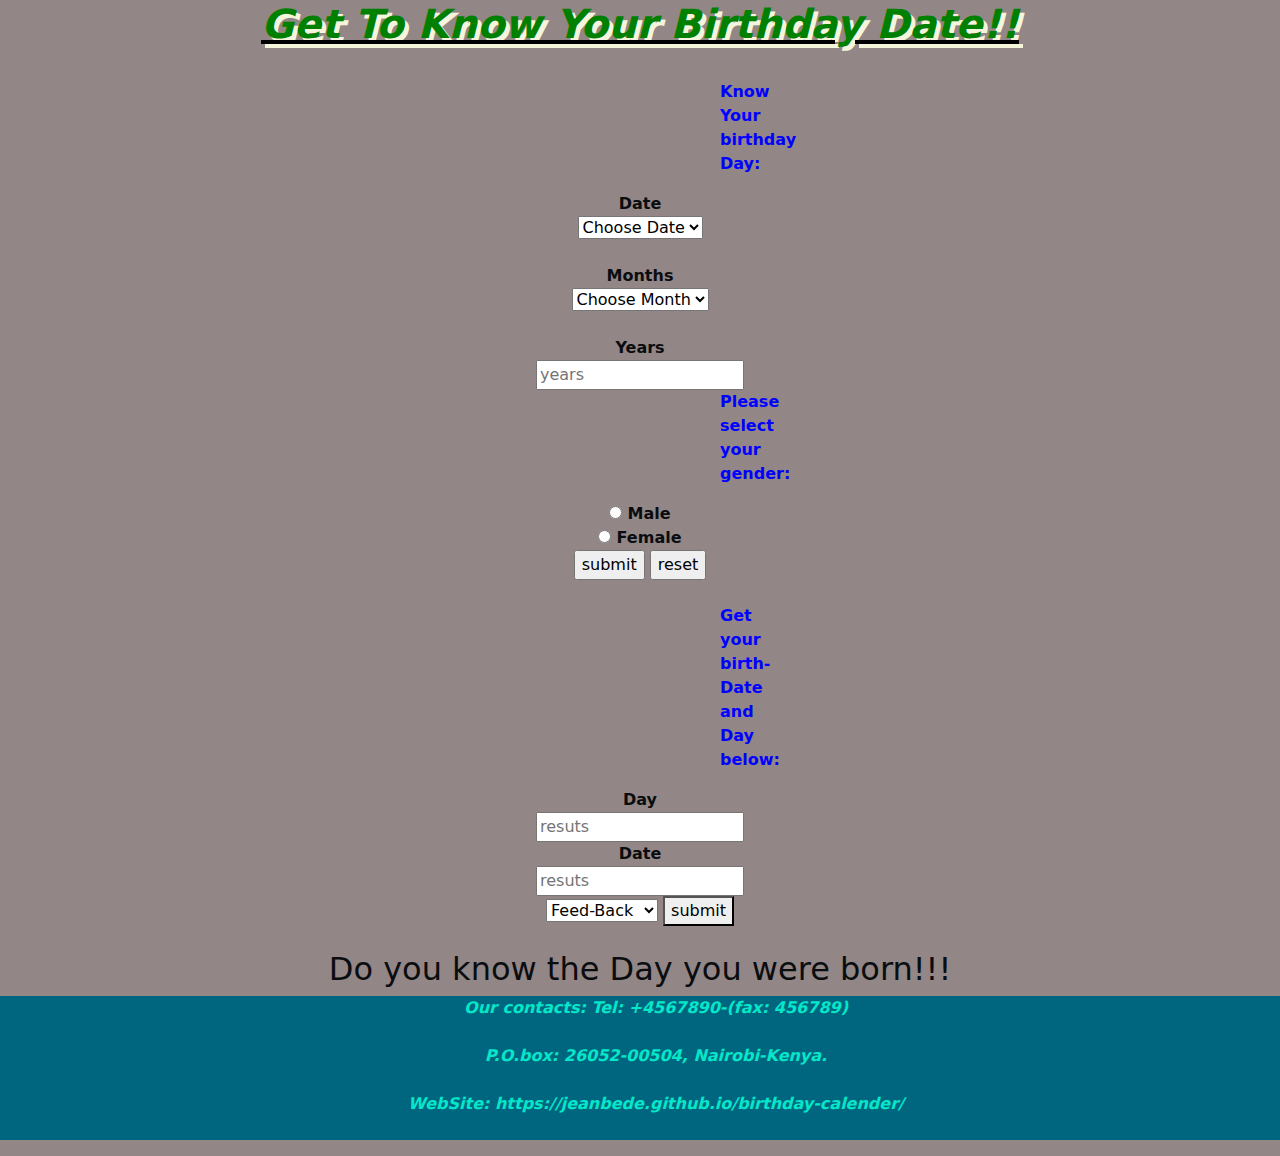
==== index.html @ f8cf27e4 "ading styes in the website" ====
<!DOCTYPE html>
<html lang="en">
<head>
    <meta charset="UTF-8">
    <meta name="viewport" content="width=device-width, initial-scale=1.0">
    <title>Birthday-calender</title>
   
    <link href="bootstrap/bootstrap.css" type="text/css" rel="stylesheet">
    <link rel="stylesheet" type="text/css" href="css/styles.css">

</head>
<body>
        <h1>Get to know your birthday date!!</h1><br>

    <p><strong>Know Your birthday Day:</strong></p>

    <form>
   <strong>Date</strong><br>
  
   <select>   
        <option value="0">Choose Date</option>

       <option>1</option>
        <option>2</option>
        <option>3</option>
        <option>4</option>
        <option>5</option>
        <option>6</option>
        <option>7</option>
        <option>8</option>
        <option>9</option>
        <option>11</option>
        <option>12</option>
        <option>13</option>
        <option>14</option>
        <option>15</option>
        <option>16</option>
        <option>17</option>
        <option>18</option>
        <option>19</option>
        <option>20</option>
        <option>21</option>
        <option>22</option>
        <option>23</option>
        <option>24</option>
        <option>25</option>
        <option>26</option>
        <option>27</option>
        <option>28</option>
        <option>29</option>
        <option>30</option>
        <option>31</option>
        </select><br><br>
 
    <strong>Months</strong><br>
    <select>
   
    <option value="0">Choose Month</option>
        <option value="1">January</option>
        <option value="2">February</option>
        <option value="3">March</option>
        <option value="4">April</option>
        <option value="5">May</option>
        <option value="6">June</option>
        <option value="7">July</option>
        <option value="8">August</option>
        <option value="9">September</option>
        <option value="10">October</option>
        <option value="11">November</option>
        <option value="12">December</option>
    </select><br><br>

    <strong>Years</strong><br>
    <input type="number"  placeholder="years"><br>
    
        <p><strong>Please select your gender:</strong></p>
        
        <input type="radio" name="gender" id="male" value="male">
        <label for="male"><strong>Male</strong></label><br>
        <input type="radio" name="gender" id="female"  value="female">
        <label for="female"><strong>Female</strong></label><br>          
    <input type="submit" value="submit">
    <input type="reset" value="reset"><br><br>
  
    <!-- onclick="alert('My Birth Day!!!!')" -->
    <!-- onclick="alert('My Birth Day!!!!')" -->

<p><strong>Get your birth-Date and Day  below:</strong></p>
<strong>Day</strong> <br>
<input type="text" name="days" placeholder="resuts"><br>

<strong>Date</strong><br>
<input type="text" name="date" placeholder="resuts"><br>
<select>
    <option value="1">Feed-Back</option>
    <option value="2">Satisfied !</option>
    <option value="3">Unsatisfied</option>
</select>
<button type="submit" >submit</button><br><br>
</form>

<!-- onclick="alert('Thank you!!')" -->
<footer>
    <h2>Do you know the Day you were born!!!</h2>
<ul class="slogan">
   <li> Our contacts: Tel: +4567890-(fax: 456789)</li><br>
    <li>P.O.box: 26052-00504, Nairobi-Kenya.</li><br>
    <li>WebSite: https://jeanbede.github.io/birthday-calender/</li><br>
    </ul>
    </footer>
    <script src="js/script.js" type="text/javascript"></script>
</body>
</html>
---- css/styles.css ----
h1{
    font-style: italic;
    text-transform: capitalize;
    color: green;
    text-shadow: 2px rgb(3, 21, 37);
    text-align: center;
    font-weight: bold; 
}
p {
    margin-top: 0;
    margin-bottom: 1rem;
    color: blue;
    background-color: green;
    margin-left: 720px;
    margin-right: 720px;
    text-align: center;
}
h2:hover{
    color: rgb(241, 7, 7);
    background-color: rgb(6, 240, 240);
}
ul{
    color: rgb(5, 231, 201);
    background-color: rgb(0, 102, 128);
    list-style: none ;
    font-style: italic;
    font-weight: bold;
    }
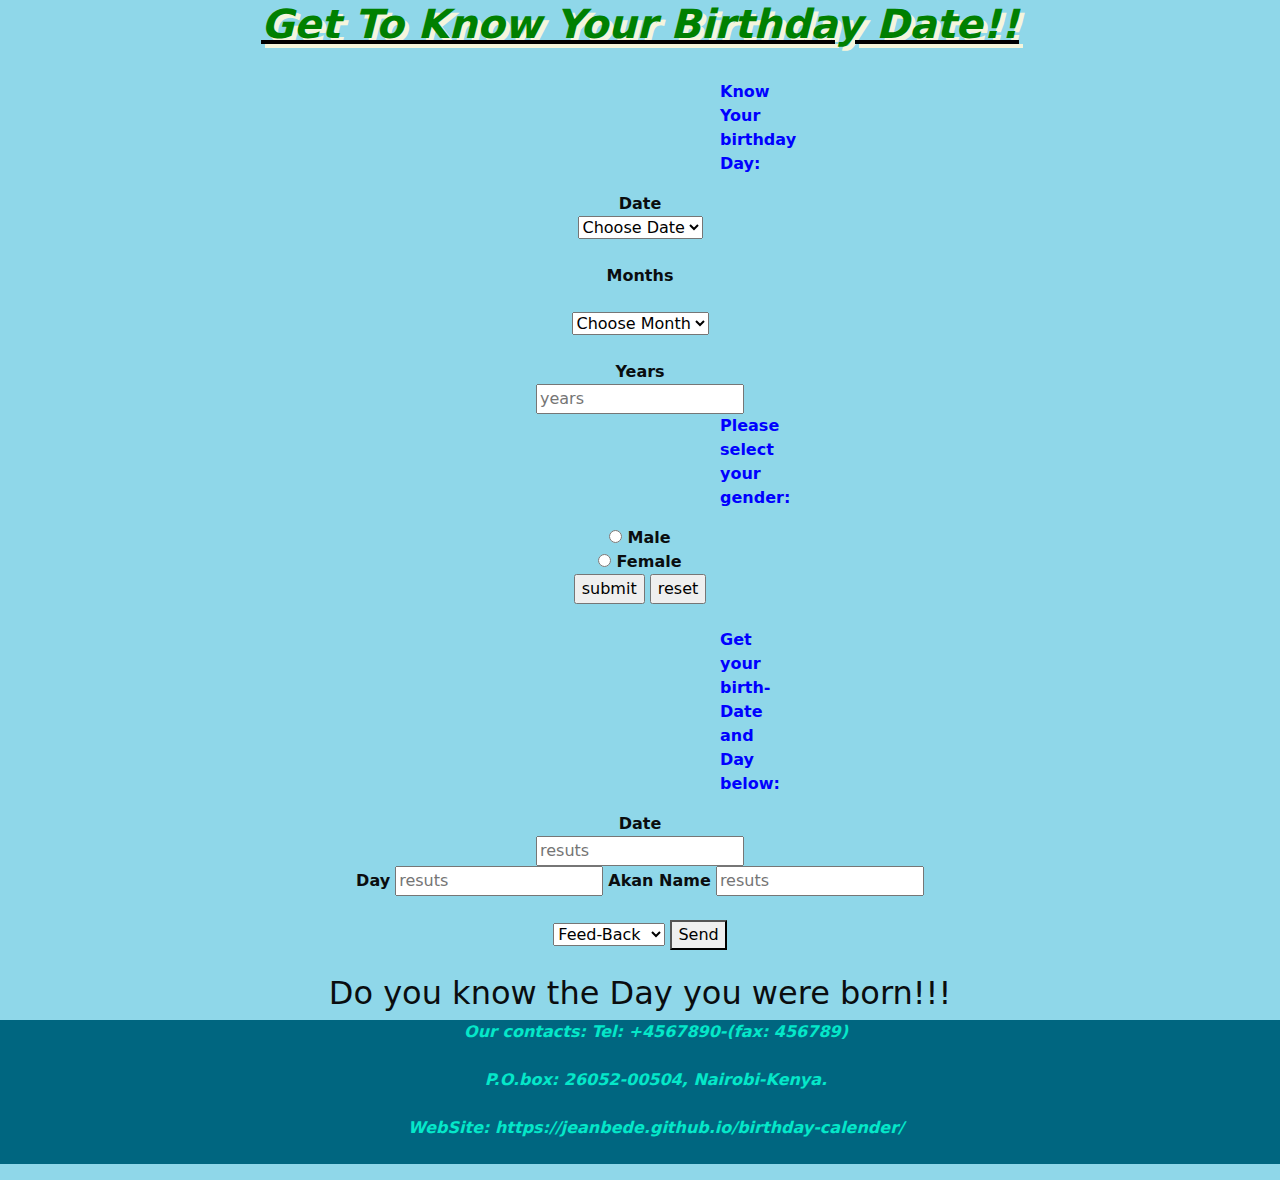
==== commit 95fe45ed: "ading styes in the website" ====
--- a/index.html
+++ b/index.html
@@ -19,7 +19,7 @@
   
    <select>   
         <option value="0">Choose Date</option>
-
+<date id="date">
        <option>1</option>
         <option>2</option>
         <option>3</option>
@@ -52,9 +52,11 @@
         <option>31</option>
         </select><br><br>
  
-    <strong>Months</strong><br>
+
+         <strong>Months </strong><br>
+    <Months id="months"><br>
+       
     <select>
-   
     <option value="0">Choose Month</option>
         <option value="1">January</option>
         <option value="2">February</option>
@@ -71,6 +73,7 @@
     </select><br><br>
 
     <strong>Years</strong><br>
+    <years id="years">
     <input type="number"  placeholder="years"><br>
     
         <p><strong>Please select your gender:</strong></p>
@@ -79,27 +82,34 @@
         <label for="male"><strong>Male</strong></label><br>
         <input type="radio" name="gender" id="female"  value="female">
         <label for="female"><strong>Female</strong></label><br>          
-    <input type="submit" value="submit">
+    <input type="submit" value= "submit">
     <input type="reset" value="reset"><br><br>
   
     <!-- onclick="alert('My Birth Day!!!!')" -->
     <!-- onclick="alert('My Birth Day!!!!')" -->
 
 <p><strong>Get your birth-Date and Day  below:</strong></p>
-<strong>Day</strong> <br>
-<input type="text" name="days" placeholder="resuts"><br>
 
 <strong>Date</strong><br>
 <input type="text" name="date" placeholder="resuts"><br>
+
+<strong>Day</strong> 
+<input type="text" name="days" placeholder="resuts">
+
+<strong>Akan Name</strong> 
+<input type="text" name="days" placeholder="resuts"><br><br>
+
+
+
 <select>
     <option value="1">Feed-Back</option>
     <option value="2">Satisfied !</option>
     <option value="3">Unsatisfied</option>
 </select>
-<button type="submit" >submit</button><br><br>
+<button type="submit" onclick="alert('Thank you!!')">Send</button><br><br>
 </form>
 
-<!-- onclick="alert('Thank you!!')" -->
+
 <footer>
     <h2>Do you know the Day you were born!!!</h2>
 <ul class="slogan">
--- a/css/styles.css
+++ b/css/styles.css
@@ -6,6 +6,22 @@
     text-align: center;
     font-weight: bold; 
 }
+
+body {
+    margin: 0;
+    font-family: var(--bs-font-sans-serif);
+    font-size: 1rem;
+    font-weight: 400;
+    line-height: 1.5;
+    color: #0a0d0f;
+    background-color: rgb(143, 215, 233);
+    -webkit-text-size-adjust: 100%;
+    -webkit-tap-highlight-color: rgba(0, 0, 0, 0);
+    text-align: center;
+  }
+
+
+
 p {
     margin-top: 0;
     margin-bottom: 1rem;
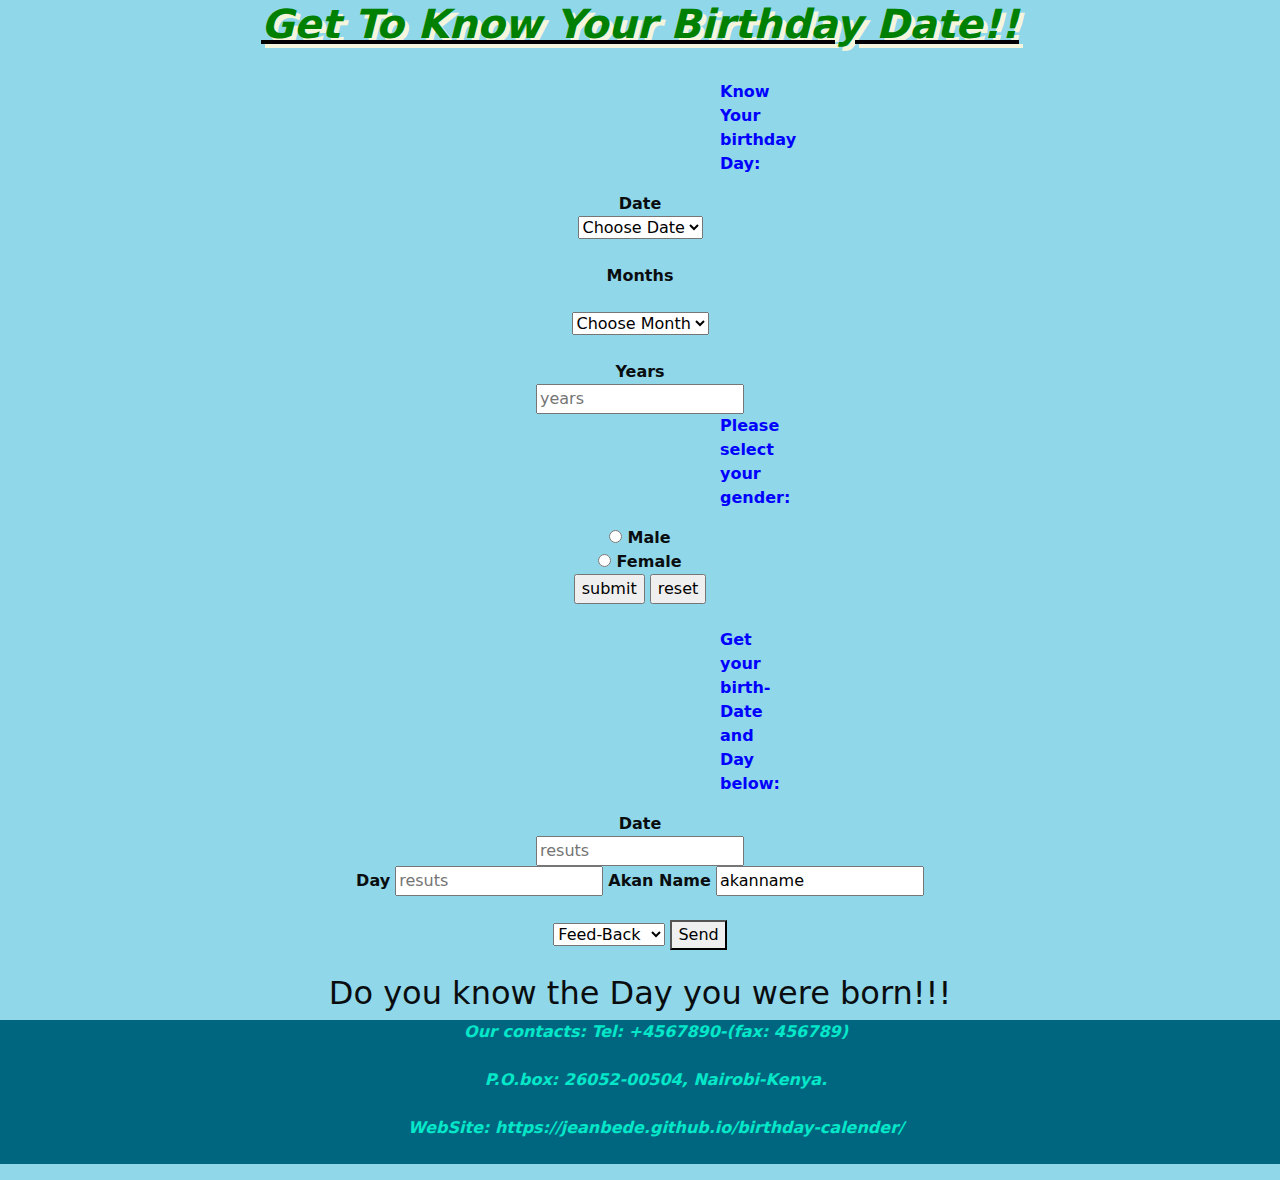
==== commit 41f5ae8b: "addinig modification to my files" ====
--- a/index.html
+++ b/index.html
@@ -14,91 +14,91 @@
 
     <p><strong>Know Your birthday Day:</strong></p>
 
-    <form>
+<form>
    <strong>Date</strong><br>
   
-   <select>   
+   <select>  
+
+    <div id="date">
+
         <option value="0">Choose Date</option>
-<date id="date">
-       <option>1</option>
-        <option>2</option>
-        <option>3</option>
-        <option>4</option>
-        <option>5</option>
-        <option>6</option>
-        <option>7</option>
-        <option>8</option>
-        <option>9</option>
-        <option>11</option>
-        <option>12</option>
-        <option>13</option>
-        <option>14</option>
-        <option>15</option>
-        <option>16</option>
-        <option>17</option>
-        <option>18</option>
-        <option>19</option>
-        <option>20</option>
-        <option>21</option>
-        <option>22</option>
-        <option>23</option>
-        <option>24</option>
-        <option>25</option>
-        <option>26</option>
-        <option>27</option>
-        <option>28</option>
-        <option>29</option>
-        <option>30</option>
-        <option>31</option>
+        <option value="1">1 </option>
+       <option value="2"> 2</option>
+       <option value="3"> 3</option>
+       <option value="4"> 4</option>
+       <option value="5"> 5</option>
+       <option value="6"> 6</option>
+       <option value="7"> 7</option>
+       <option value="8"> 8</option>
+       <option value="9"> 9</option>
+       <option value="10"> 10</option>
+       <option value="11"> 11</option>
+       <option value="12"> 12</option>
+       <option value="13"> 13</option>
+       <option value="14"> 14</option>
+       <option value="15"> 15</option>
+       <option value="16"> 16</option>
+       <option value="17"> 17</option>
+       <option value="18"> 18</option>
+       <option value="19"> 19</option>
+       <option value="20"> 20</option>
+       <option value="21"> 21</option>
+       <option value="22"> 22</option>
+       <option value="23"> 23</option>
+       <option value="24"> 24</option>
+       <option value="25"> 25</option>
+       <option value="26"> 26</option>
+       <option value="27"> 27</option>
+       <option value="28"> 28</option>
+       <option value="29"> 29</option>
+       <option value="30"> 30</option>
+       <option value="31"> 31</option>
+   
         </select><br><br>
  
 
          <strong>Months </strong><br>
-    <Months id="months"><br>
+    <div id="months"><br>
        
-    <select>
-    <option value="0">Choose Month</option>
-        <option value="1">January</option>
-        <option value="2">February</option>
-        <option value="3">March</option>
-        <option value="4">April</option>
-        <option value="5">May</option>
-        <option value="6">June</option>
-        <option value="7">July</option>
-        <option value="8">August</option>
-        <option value="9">September</option>
-        <option value="10">October</option>
-        <option value="11">November</option>
-        <option value="12">December</option>
+        <select>
+    <option value="Choose Month">Choose Month</option>
+        <option value="january">January</option>
+        <option value="february">February</option>
+        <option value="march">March</option>
+        <option value="april">April</option>
+        <option value="may">May</option>
+        <option value="june">June</option>
+        <option value="july">July</option>
+        <option value="august">August</option>
+        <option value="september">September</option>
+        <option value="october">October</option>
+        <option value="november">November</option>
+        <option value="december">December</option>
     </select><br><br>
 
     <strong>Years</strong><br>
-    <years id="years">
-    <input type="number"  placeholder="years"><br>
+    <div id="years">
+    <input type="number" min="1900" name="years"  placeholder="years"><br>
     
         <p><strong>Please select your gender:</strong></p>
-        
+        <p id="gender"></p>
         <input type="radio" name="gender" id="male" value="male">
         <label for="male"><strong>Male</strong></label><br>
         <input type="radio" name="gender" id="female"  value="female">
         <label for="female"><strong>Female</strong></label><br>          
-    <input type="submit" value= "submit">
-    <input type="reset" value="reset"><br><br>
-  
-    <!-- onclick="alert('My Birth Day!!!!')" -->
-    <!-- onclick="alert('My Birth Day!!!!')" -->
-
+    <input type="submit" value= "submit">   
+    <input type="reset" value="reset"><br><br>  
+    
 <p><strong>Get your birth-Date and Day  below:</strong></p>
 
 <strong>Date</strong><br>
-<input type="text" name="date" placeholder="resuts"><br>
+<input type="text" name="result1" placeholder="resuts"><br>
 
 <strong>Day</strong> 
-<input type="text" name="days" placeholder="resuts">
+<input type="text" name="result2" placeholder="resuts">
 
 <strong>Akan Name</strong> 
-<input type="text" name="days" placeholder="resuts"><br><br>
-
+<input type="text" name="akanname" value="akanname" placeholder="resuts"><br><br>
 
 
 <select>
@@ -118,6 +118,6 @@
     <li>WebSite: https://jeanbede.github.io/birthday-calender/</li><br>
     </ul>
     </footer>
-    <script src="js/script.js" type="text/javascript"></script>
+    <script src="js/script.js"></script>
 </body>
 </html>
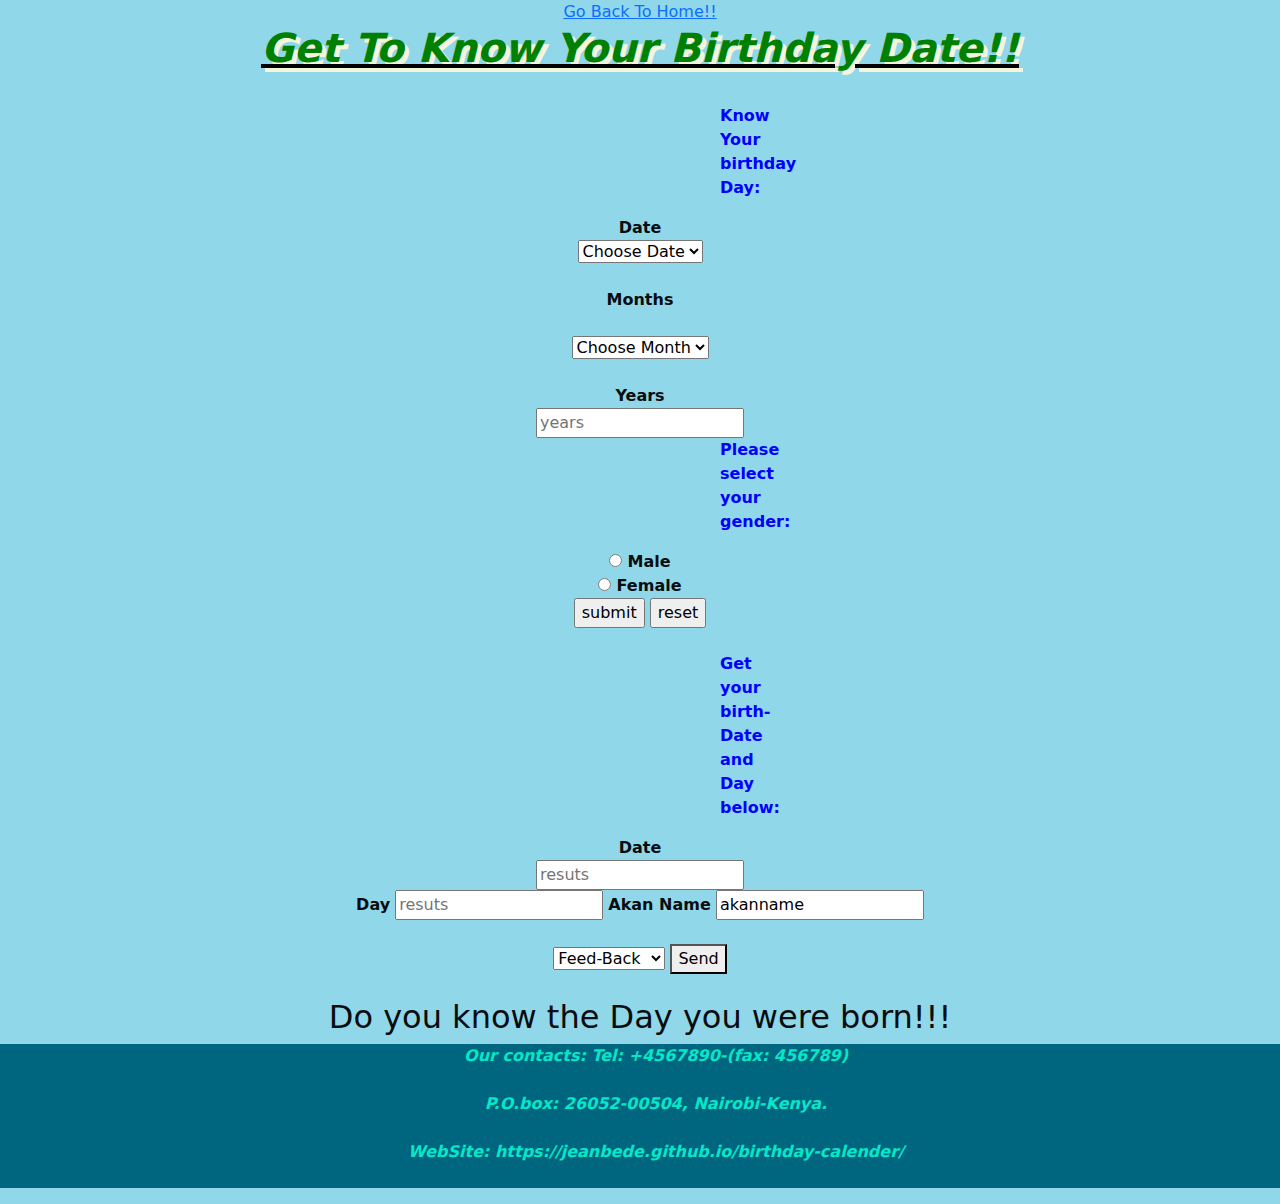
==== commit ba5a6bd1: "addinig files" ====
--- a/index.html
+++ b/index.html
@@ -10,6 +10,10 @@
 
 </head>
 <body>
+    <nav>
+        <a href="home.html">Go Back To Home!!</a>
+            </nav>
+
         <h1>Get to know your birthday date!!</h1><br>
 
     <p><strong>Know Your birthday Day:</strong></p>
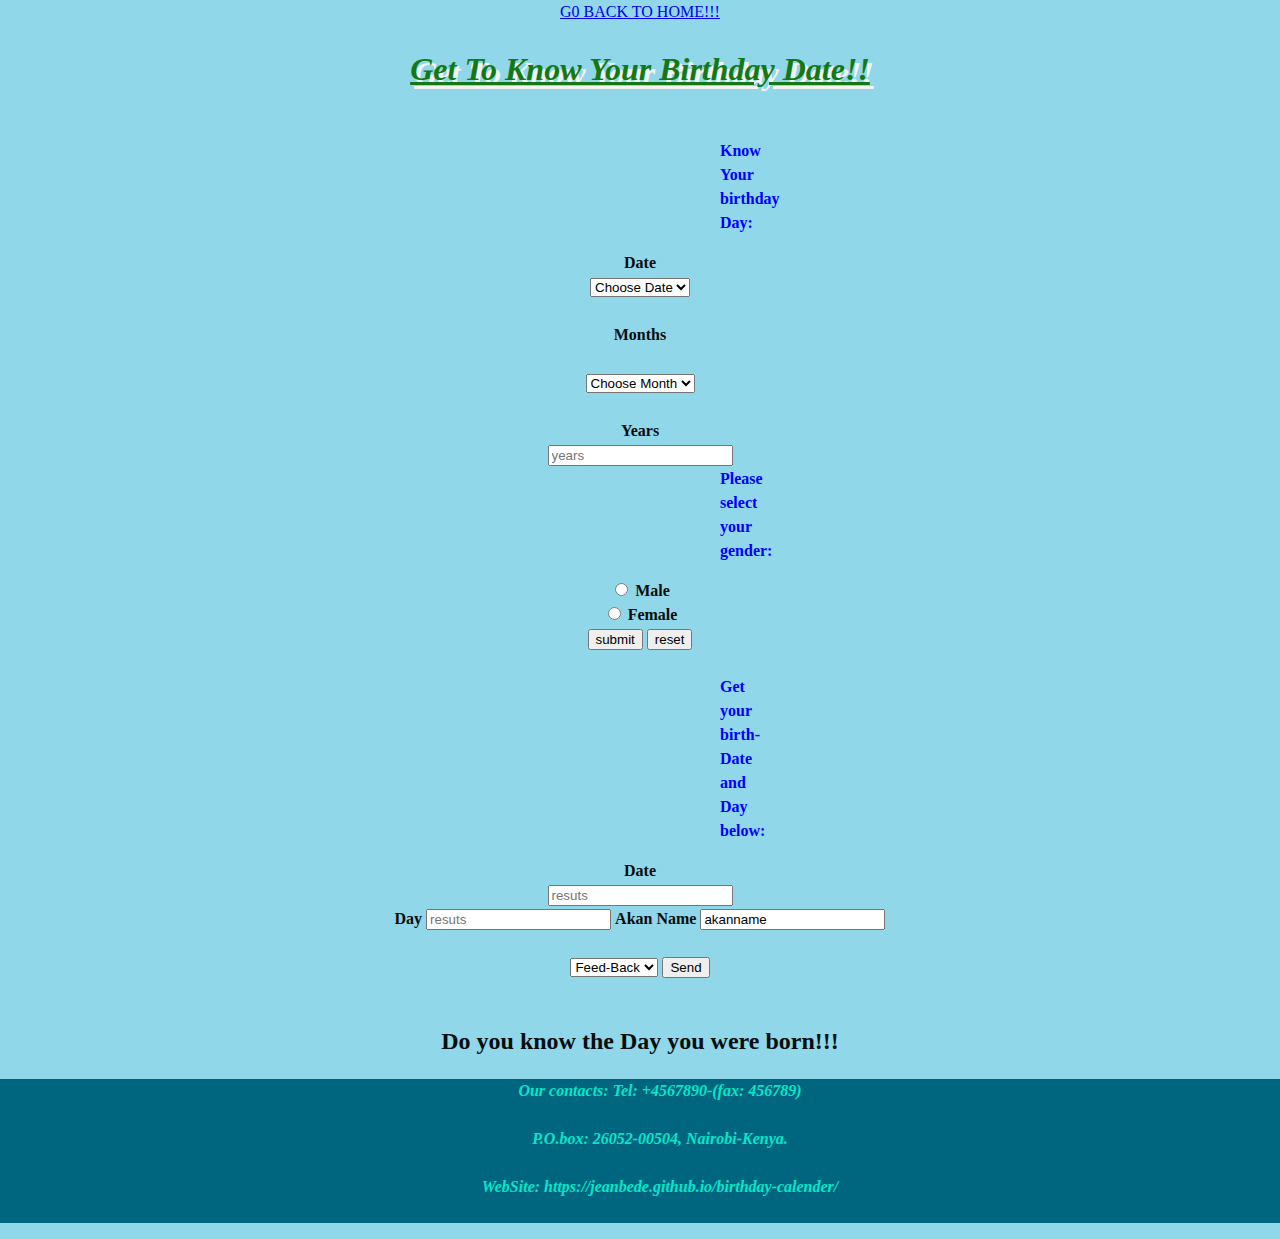
==== commit 4b28dc3f: "addinig files" ====
--- a/index.html
+++ b/index.html
@@ -5,13 +5,13 @@
     <meta name="viewport" content="width=device-width, initial-scale=1.0">
     <title>Birthday-calender</title>
    
-    <link href="bootstrap/bootstrap.css" type="text/css" rel="stylesheet">
+    <!-- <link href="bootstrap/bootstrap.css" type="text/css" rel="stylesheet"> -->
     <link rel="stylesheet" type="text/css" href="css/styles.css">
 
 </head>
 <body>
     <nav>
-        <a href="home.html">Go Back To Home!!</a>
+        <a href="home.html">G0 BACK TO HOME!!!</a>
             </nav>
 
         <h1>Get to know your birthday date!!</h1><br>
--- a/css/styles.css
+++ b/css/styles.css
@@ -1,10 +1,11 @@
 h1{
     font-style: italic;
     text-transform: capitalize;
-    color: green;
-    text-shadow: 2px rgb(3, 21, 37);
+    color: rgb(20, 121, 20);
+    text-shadow: 4px 4px rgb(245, 242, 242);
     text-align: center;
-    font-weight: bold; 
+    font-weight: bold;
+    text-decoration: underline;
 }
 
 body {
@@ -19,9 +20,6 @@
     -webkit-tap-highlight-color: rgba(0, 0, 0, 0);
     text-align: center;
   }
-
-
-
 p {
     margin-top: 0;
     margin-bottom: 1rem;
@@ -42,5 +40,14 @@
     font-style: italic;
     font-weight: bold;
     }
-    
-    
+    nav:hover{
+        background-color: #f2f1f7;
+        color: #0a0a0a;
+        margin-left: 850px;
+        margin-right: 850px;
+    }
+  .slogan:hover{
+font-size: large;
+font-weight: bold;
+
+  }
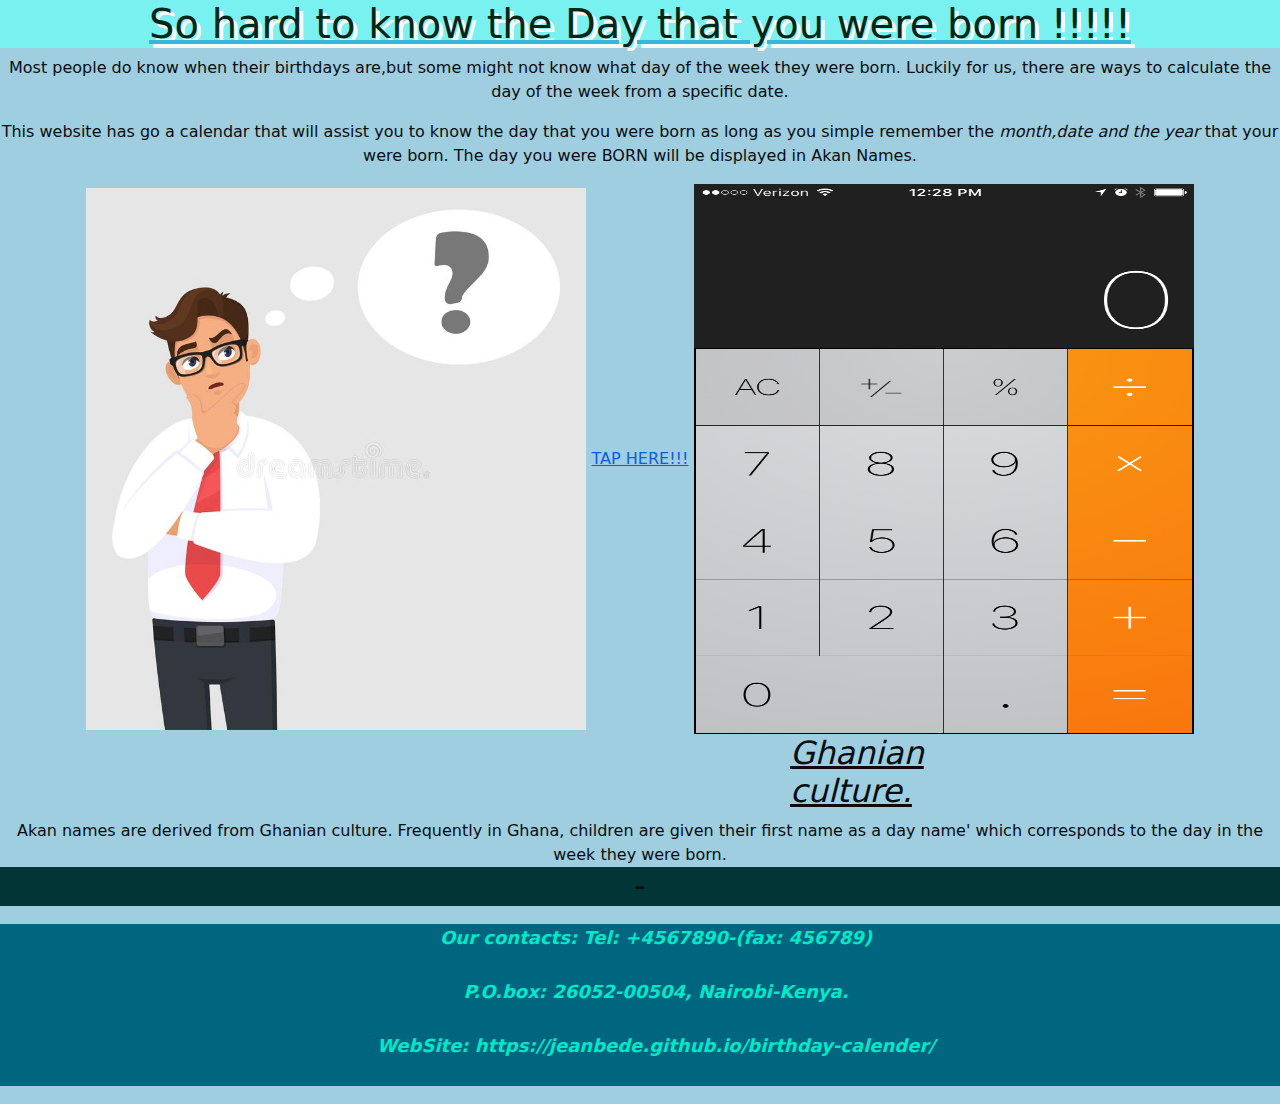
==== commit a55727b5: "addinig files" ====
--- a/index.html
+++ b/index.html
@@ -1,127 +1,52 @@
 <!DOCTYPE html>
 <html lang="en">
-<head>
+
+  <head>
     <meta charset="UTF-8">
-    <meta name="viewport" content="width=device-width, initial-scale=1.0">
-    <title>Birthday-calender</title>
-   
-    <!-- <link href="bootstrap/bootstrap.css" type="text/css" rel="stylesheet"> -->
-    <link rel="stylesheet" type="text/css" href="css/styles.css">
+    <meta name="viewport" content="width=
+    , initial-scale=1.0">
+    <title>day-you-were-born</title>
 
-</head>
-<body>
-    <nav>
-        <a href="home.html">G0 BACK TO HOME!!!</a>
-            </nav>
-
-        <h1>Get to know your birthday date!!</h1><br>
-
-    <p><strong>Know Your birthday Day:</strong></p>
-
-<form>
-   <strong>Date</strong><br>
-  
-   <select>  
-
-    <div id="date">
-
-        <option value="0">Choose Date</option>
-        <option value="1">1 </option>
-       <option value="2"> 2</option>
-       <option value="3"> 3</option>
-       <option value="4"> 4</option>
-       <option value="5"> 5</option>
-       <option value="6"> 6</option>
-       <option value="7"> 7</option>
-       <option value="8"> 8</option>
-       <option value="9"> 9</option>
-       <option value="10"> 10</option>
-       <option value="11"> 11</option>
-       <option value="12"> 12</option>
-       <option value="13"> 13</option>
-       <option value="14"> 14</option>
-       <option value="15"> 15</option>
-       <option value="16"> 16</option>
-       <option value="17"> 17</option>
-       <option value="18"> 18</option>
-       <option value="19"> 19</option>
-       <option value="20"> 20</option>
-       <option value="21"> 21</option>
-       <option value="22"> 22</option>
-       <option value="23"> 23</option>
-       <option value="24"> 24</option>
-       <option value="25"> 25</option>
-       <option value="26"> 26</option>
-       <option value="27"> 27</option>
-       <option value="28"> 28</option>
-       <option value="29"> 29</option>
-       <option value="30"> 30</option>
-       <option value="31"> 31</option>
-   
-        </select><br><br>
- 
-
-         <strong>Months </strong><br>
-    <div id="months"><br>
-       
-        <select>
-    <option value="Choose Month">Choose Month</option>
-        <option value="january">January</option>
-        <option value="february">February</option>
-        <option value="march">March</option>
-        <option value="april">April</option>
-        <option value="may">May</option>
-        <option value="june">June</option>
-        <option value="july">July</option>
-        <option value="august">August</option>
-        <option value="september">September</option>
-        <option value="october">October</option>
-        <option value="november">November</option>
-        <option value="december">December</option>
-    </select><br><br>
-
-    <strong>Years</strong><br>
-    <div id="years">
-    <input type="number" min="1900" name="years"  placeholder="years"><br>
-    
-        <p><strong>Please select your gender:</strong></p>
-        <p id="gender"></p>
-        <input type="radio" name="gender" id="male" value="male">
-        <label for="male"><strong>Male</strong></label><br>
-        <input type="radio" name="gender" id="female"  value="female">
-        <label for="female"><strong>Female</strong></label><br>          
-    <input type="submit" value= "submit">   
-    <input type="reset" value="reset"><br><br>  
-    
-<p><strong>Get your birth-Date and Day  below:</strong></p>
-
-<strong>Date</strong><br>
-<input type="text" name="result1" placeholder="resuts"><br>
-
-<strong>Day</strong> 
-<input type="text" name="result2" placeholder="resuts">
-
-<strong>Akan Name</strong> 
-<input type="text" name="akanname" value="akanname" placeholder="resuts"><br><br>
+    <link href="bootstrap/bootstrap.css" type="text/css" rel="stylesheet">
+    <link href="css/home.css" rel="stylessheet" type="text/css">
 
 
-<select>
-    <option value="1">Feed-Back</option>
-    <option value="2">Satisfied !</option>
-    <option value="3">Unsatisfied</option>
-</select>
-<button type="submit" onclick="alert('Thank you!!')">Send</button><br><br>
-</form>
+  </head>
 
+  <body>
+   
+    <h1> So hard to know the Day that you were born !!!!!</h1>
+ 
+      <div id="para">Most people do know when their birthdays are,but some might not know what day of the week they were born.
+        Luckily for us, there are ways to calculate the day of the week from a specific date.</div>
 
-<footer>
-    <h2>Do you know the Day you were born!!!</h2>
-<ul class="slogan">
-   <li> Our contacts: Tel: +4567890-(fax: 456789)</li><br>
-    <li>P.O.box: 26052-00504, Nairobi-Kenya.</li><br>
-    <li>WebSite: https://jeanbede.github.io/birthday-calender/</li><br>
-    </ul>
-    </footer>
+      <p>This website has go a calendar that will assist you to know the day that you were born as long as
+        you simple remember the <em>month,date and the year </em>that your were born. The day you were BORN  will be displayed
+        in <embed>Akan Names.</em> </p>
+    
+
+    <img src="images/ane.jpg" alt="photo" width="500px">
+
+      <a href="home.html"> TAP HERE!!!</a> 
+      <img src="images/Calculator.png" alt="calculator" width=500px height="550px">
+   
+
+    <h2>Ghanian culture.</h2>
+  
+    <div id="mode">Akan names are derived from Ghanian culture. Frequently in Ghana, children are given their first name as
+      a day name' which corresponds to the day in the week they were born.</div>
+     
+
+      <footer>
+        <h3>-</h3>
+    <ul class="slogan">
+       <li> Our contacts: Tel: +4567890-(fax: 456789)</li><br>
+        <li>P.O.box: 26052-00504, Nairobi-Kenya.</li><br>
+        <li>WebSite: https://jeanbede.github.io/birthday-calender/</li><br>
+        </ul>
+        </footer>
+
     <script src="js/script.js"></script>
-</body>
-</html>
+  </body>
+
+</html>--- a/css/home.css
+++ b/css/home.css
@@ -0,0 +1,67 @@
+body {
+    font-family: var(--bs-font-sans-serif);
+    font-size: 1rem;
+    font-weight: 400;
+    color: #011725;
+    background-color: rgb(143, 215, 233);
+
+}
+    h1{
+    font-style: italic;
+    text-transform: capitalize;
+    color: rgb(20, 121, 20);
+    text-shadow: 2px rgb(3, 21, 37);
+    font-weight: bold; 
+} 
+p {
+     color: blue;
+    background-color: green;
+   
+}
+p:hover {
+    margin-top: 0;
+    margin-bottom: 1rem;
+    color: rgb(3, 3, 58);
+    background-color: green;
+    margin-right: 1050px;
+     text-align: center;
+     font-size: 40px;
+     font-weight: bold;
+    }
+
+      ul {
+        padding-left: 2rem;
+        color: rgb(5, 231, 201);
+        background-color: rgb(0, 102, 128);
+        list-style: none ;
+        font-style: italic;
+        font-weight: bold;
+        font-size: large;
+        }
+         h3 {
+            font-size: calc(1.325rem + 0.9vw);
+            background-color: rgb(2, 53, 53);
+             }
+
+             h2{
+                font-size: calc(1.325rem + 0.9vw);
+                text-align: center;
+                margin-right: 790px;
+                margin-left: 790px;
+                text-decoration: underline;
+                font-style: italic;
+                background-color: rgb(9, 229, 245);
+              }
+              #mode:hover {
+                margin-top: 0;
+                margin-bottom: 1rem;
+                color: rgb(3, 3, 58);
+                background-color: rgb(239, 245, 239);
+                margin-left: 1050px;
+                 text-align: center;
+                font-size: large;
+                 font-weight: bold;
+                }
+
+
+    
